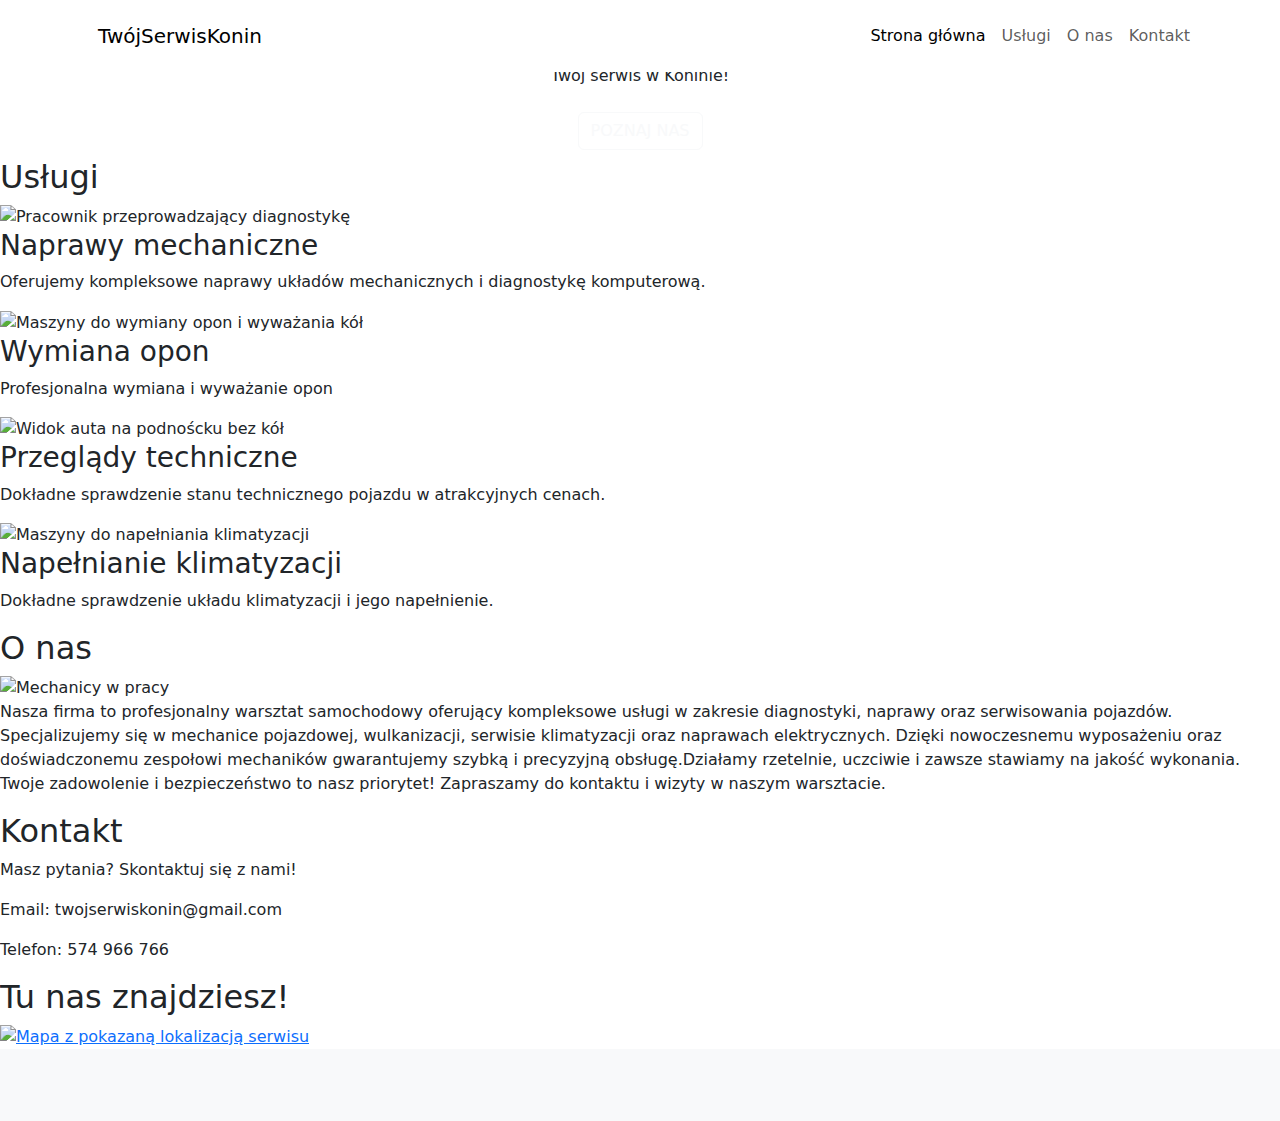
==== index.html @ dfb19da8 "Update index.html" ====
<!DOCTYPE html>
<html lang="PL">
	<head>
		<meta charset="utf-8" />
		<meta name="viewport" content="width=device-width, initial-scale=1" />
		<title>Profesjonalny Warsztat samochodowy - TwójSerwisKonin</title>
		<meta
			name="description"
			content="Profesjonalny warsztat samochodowy oferujący kompleksowe usługi napraw i konserwacji pojazdów. Specjalizujemy się w diagnostyce, mechanice, wymianie części, serwisie klimatyzacji oraz naprawach elektryki i elektroniki. Gwarantujemy szybką obsługę, wysoką jakość usług i konkurencyjne ceny. Twoje auto w najlepszych rękach!"
		/>
		<meta name="robots" content="index, follow" />
		<meta
			name="keywords"
			content="Warsztat Samochodowy Konin,warsztat samochodowy konin,serwis konin,klimatyzacja konin,klimatyzacja,wulkanizacja konin, wulkanizacja,naprawa samochodu,serwis samochodowy, naprawa samochodu konin, naprawa samochodu, naprawa, mechanik konin, mechanik"
		/>
		<meta
			property="og:title"
			content="TwójSerwisKonin - Profesjonalny Warsztat samochodowy "
		/>
		<meta
			property="og:description"
			content="Kompleksowe usługi napraw i konserwacji pojazdów KONIN"
		/>
		<meta property="og:image" content="img/img-20241125-wa0006.jpg" />
		<meta property="og:url" content="http://twojserwiskonin.pl" />
		<meta name="google-site-verification" content="H98nKUCRJ8sD6Xslulx4dxXzDiZP_Bk0lmX7xMtq0KM" />
		<link
			href="https://cdn.jsdelivr.net/npm/bootstrap@5.3.3/dist/css/bootstrap.min.css"
			rel="stylesheet"
			integrity="sha384-QWTKZyjpPEjISv5WaRU9OFeRpok6YctnYmDr5pNlyT2bRjXh0JMhjY6hW+ALEwIH"
			crossorigin="anonymous"
		/>
		<link rel="preconnect" href="https://fonts.googleapis.com" />
		<link rel="preconnect" href="https://fonts.gstatic.com" crossorigin />
		<link
			href="https://fonts.googleapis.com/css2?family=Montserrat:ital,wght@0,100..900;1,100..900&display=swap"
			rel="stylesheet"
		/>
		<link rel="icon" type="image/x-icon" href="./img/favicon-32x32.png" />
		<link rel="stylesheet" href="style.css" />
	</head>
	<body data-bs-spy="scroll" data-bs-target="#navId">
		<nav
			class="navbar navbar-expand-lg bg-white position-fixed top-0 w-100 py-3"
			id="navId"
		>
			<div class="container">
				<a class="navbar-brand alert-img" href="#"></a>
				<a class="navbar-brand" href="#"
					>TwójSerwis<span class="orange-text">Konin</span></a
				>
				<button
					class="navbar-toggler ms-auto"
					type="button"
					data-bs-toggle="collapse"
					data-bs-target="#navbarTogglerDemo01"
					aria-controls="navbarTogglerDemo01"
					aria-expanded="false"
					aria-label="Toggle navigation"
				>
					<span class="navbar-toggler-icon"></span>
				</button>
				<div
					class="collapse navbar-collapse justify-content-end"
					id="navbarTogglerDemo01"
				>
					<ul class="navbar-nav ms-auto">
						<li class="nav-item">
							<a class="nav-link active" aria-current="page" href="#home"
								>Strona główna</a
							>
						</li>
						<li class="nav-item">
							<a class="nav-link" href="#services">Usługi</a>
						</li>
						<li class="nav-item">
							<a class="nav-link" href="#aboutus">O nas</a>
						</li>
						<li class="nav-item">
							<a class="nav-link" href="#contact">Kontakt</a>
						</li>
					</ul>
				</div>
			</div>
		</nav>

		<header class="hero-img" id="home">
			<div class="hero-text text-center p-2">
				<h1 data-aos="fade-up" data-aos-delay="200">
					Mechanika<span class="orange-text">Pojazdowa</span>
				</h1>
				<p data-aos="fade-up" data-aos-delay="400">Twój serwis w Koninie!</p>
				<a
					data-aos="fade-up"
					data-aos-delay="600"
					href="#aboutus"
					class="btn btn-outline-light mt-2 text-uppercase"
					>poznaj nas</a
				>
			</div>
			<div class="hero-shadow"></div>

			<a href="#services"
				><i class="fa-solid fa-chevron-down bounce-top"></i
			></a>
		</header>

		<main>
			<section id="services">
				<h2 class="section-title">Usługi</h2>
				<div class="underline"></div>
				<div class="service-container">
					<div class="service">
						<img
							src="img/img-20241125-wa0004.jpg"
							alt="Pracownik przeprowadzający diagnostykę"
						/>
						<h3>Naprawy mechaniczne</h3>
						<p>
							Oferujemy kompleksowe naprawy układów mechanicznych i diagnostykę
							komputerową.
						</p>
					</div>
					<div class="service">
						<img
							src="img/img-20241125-wa0002.jpg"
							alt="Maszyny do wymiany opon i wyważania kół"
						/>
						<h3>Wymiana opon</h3>
						<p>Profesjonalna wymiana i wyważanie opon</p>
					</div>
					<div class="service">
						<img
							src="img/img-20241116-wa0001.jpg"
							alt="Widok auta na podnoścku bez kół"
						/>
						<h3>Przeglądy techniczne</h3>
						<p>
							Dokładne sprawdzenie stanu technicznego pojazdu w atrakcyjnych
							cenach.
						</p>
					</div>
					<div class="service">
						<img
							src="img/img-20241125-wa0000.jpg"
							alt="Maszyny do napełniania klimatyzacji"
						/>
						<h3>Napełnianie klimatyzacji</h3>
						<p>Dokładne sprawdzenie układu klimatyzacji i jego napełnienie.</p>
					</div>
				</div>
			</section>

			<section id="aboutus">
				<h2 class="section-title">O nas</h2>
				<div class="underline"></div>
				<div class="about-container">
					<img src="img/img-20241125-wa0006.jpg" alt="Mechanicy w pracy" />
					<p>
						Nasza firma to profesjonalny warsztat samochodowy oferujący
						kompleksowe usługi w zakresie diagnostyki, naprawy oraz serwisowania
						pojazdów. Specjalizujemy się w mechanice pojazdowej, wulkanizacji,
						serwisie klimatyzacji oraz naprawach elektrycznych. Dzięki
						nowoczesnemu wyposażeniu oraz doświadczonemu zespołowi mechaników
						gwarantujemy szybką i precyzyjną obsługę.Działamy rzetelnie,
						uczciwie i zawsze stawiamy na jakość wykonania. Twoje zadowolenie i
						bezpieczeństwo to nasz priorytet! Zapraszamy do kontaktu i wizyty w
						naszym warsztacie.
					</p>
				</div>
			</section>
			<section id="contact">
				<h2>Kontakt</h2>
				<div class="underline"></div>
				<p>Masz pytania? Skontaktuj się z nami!</p>
				<p>Email: twojserwiskonin@gmail.com</p>
				<p>Telefon: 574 966 766</p>
			</section>
			<section id="contact">
				<h2>Tu nas znajdziesz!</h2>
				<div class="underline"></div>
				<a href="https://maps.app.goo.gl/pKotYzYM3CfZ158p7"
					><img src="img/map.png" alt="Mapa z pokazaną lokalizacją serwisu"
				/></a>
			</section>

			<footer class="bg-light text-light py-4 text-center">
				<p class="mb-0">&copy; 2024 | TwójSerwisKonin</p>
			</footer>
		</main>

		<script
			src="https://kit.fontawesome.com/2de3e99ba9.js"
			crossorigin="anonymous"
		></script>
		<script
			src="https://cdn.jsdelivr.net/npm/bootstrap@5.3.3/dist/js/bootstrap.bundle.min.js"
			integrity="sha384-YvpcrYf0tY3lHB60NNkmXc5s9fDVZLESaAA55NDzOxhy9GkcIdslK1eN7N6jIeHz"
			crossorigin="anonymous"
		></script>
	</body>
</html>
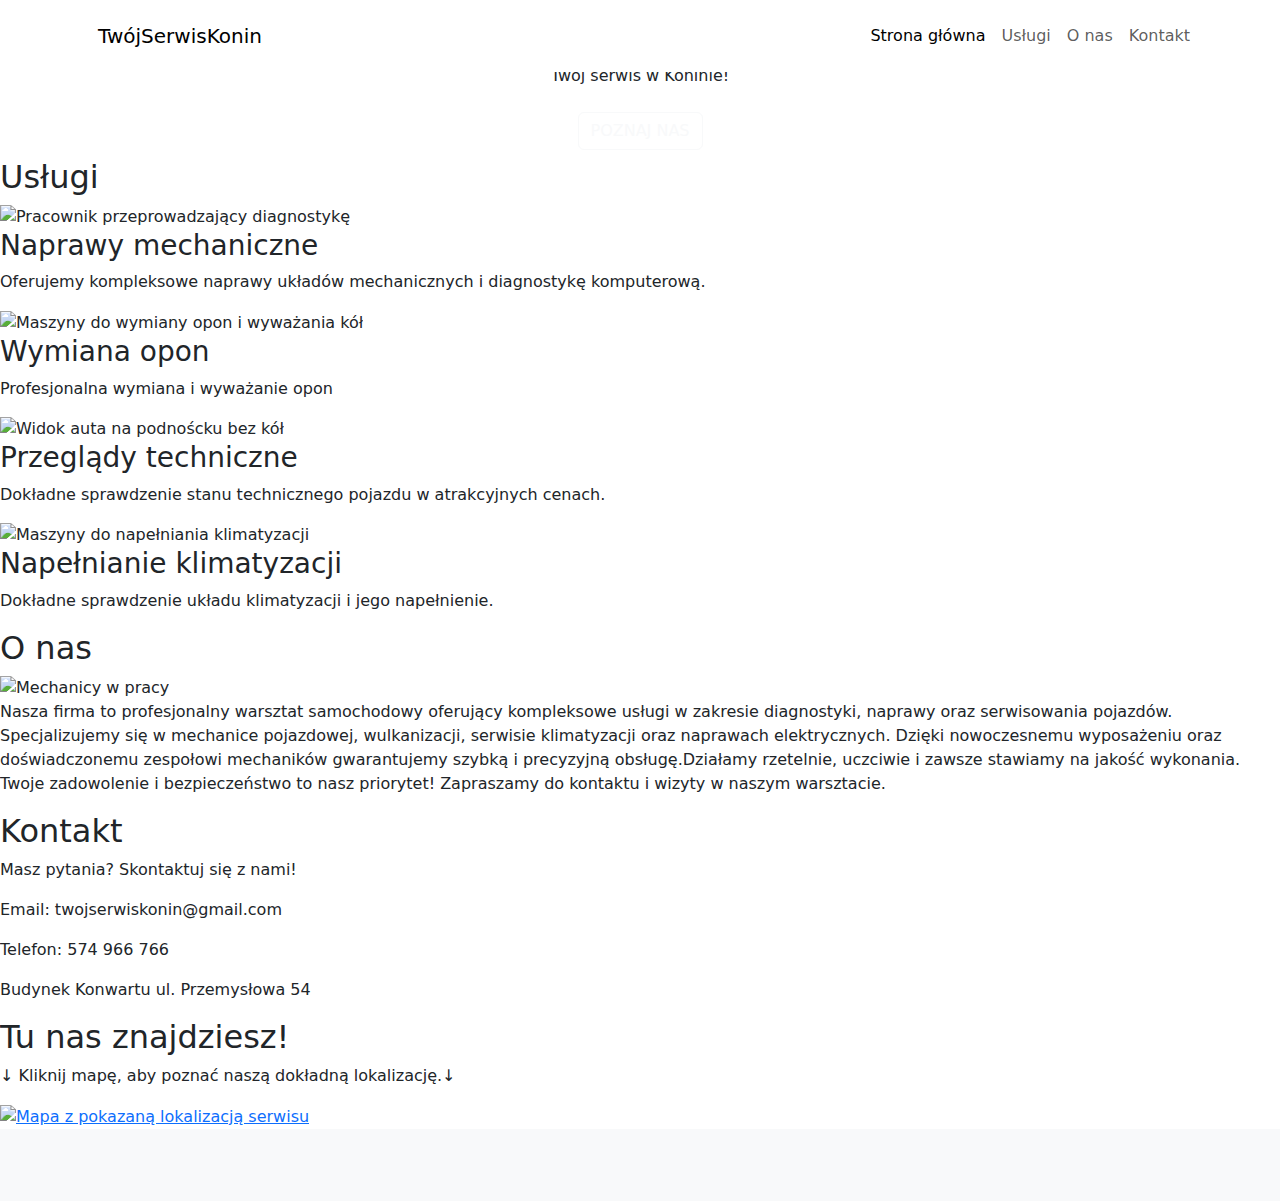
==== commit cf2f3a92: "Update index.html" ====
--- a/index.html
+++ b/index.html
@@ -3,15 +3,15 @@
 	<head>
 		<meta charset="utf-8" />
 		<meta name="viewport" content="width=device-width, initial-scale=1" />
-		<title>Profesjonalny Warsztat samochodowy - TwójSerwisKonin</title>
+		<title>TwójSerwisKonin: Profesjonalny Warsztat samochodowy</title>
 		<meta
 			name="description"
 			content="Profesjonalny warsztat samochodowy oferujący kompleksowe usługi napraw i konserwacji pojazdów. Specjalizujemy się w diagnostyce, mechanice, wymianie części, serwisie klimatyzacji oraz naprawach elektryki i elektroniki. Gwarantujemy szybką obsługę, wysoką jakość usług i konkurencyjne ceny. Twoje auto w najlepszych rękach!"
 		/>
 		<meta name="robots" content="index, follow" />
-		<meta
-			name="keywords"
-			content="Warsztat Samochodowy Konin,warsztat samochodowy konin,serwis konin,klimatyzacja konin,klimatyzacja,wulkanizacja konin, wulkanizacja,naprawa samochodu,serwis samochodowy, naprawa samochodu konin, naprawa samochodu, naprawa, mechanik konin, mechanik"
+		<meta 
+   		 name="keywords" 
+ 		   content="Warsztat samochodowy Konin, mechanik Konin, serwis samochodowy Konin, naprawa samochodów Konin, klimatyzacja samochodowa Konin, wulkanizacja Konin, diagnostyka komputerowa Konin, naprawa silników Konin, wymiana oleju Konin, serwis klimatyzacji Konin, mechanika samochodowa Konin, warsztat mechaniczny Konin, naprawa układu hamulcowego Konin, serwis opon Konin, profesjonalny warsztat Konin, regeneracja części samochodowych Konin, tani warsztat Konin, szybka naprawa samochodów Konin" 
 		/>
 		<meta
 			property="og:title"
@@ -21,8 +21,11 @@
 			property="og:description"
 			content="Kompleksowe usługi napraw i konserwacji pojazdów KONIN"
 		/>
-		<meta property="og:image" content="img/img-20241125-wa0006.jpg" />
+		<meta property="og:image" content="http://twojserwiskonin.pl/img/img-20241125-wa0006.jpg" />
 		<meta property="og:url" content="http://twojserwiskonin.pl" />
+		<meta property="og:type" content="website" />
+		 <meta property="og:locale" content="pl_PL" />
+		<link rel="canonical" href="http://twojserwiskonin.pl" />
 		<meta name="google-site-verification" content="H98nKUCRJ8sD6Xslulx4dxXzDiZP_Bk0lmX7xMtq0KM" />
 		<link
 			href="https://cdn.jsdelivr.net/npm/bootstrap@5.3.3/dist/css/bootstrap.min.css"
@@ -175,10 +178,12 @@
 				<p>Masz pytania? Skontaktuj się z nami!</p>
 				<p>Email: twojserwiskonin@gmail.com</p>
 				<p>Telefon: 574 966 766</p>
+				<p>Budynek Konwartu ul. Przemysłowa 54</p>
 			</section>
 			<section id="contact">
 				<h2>Tu nas znajdziesz!</h2>
 				<div class="underline"></div>
+				<p>↓ Kliknij mapę, aby poznać naszą dokładną lokalizację.↓</p>
 				<a href="https://maps.app.goo.gl/pKotYzYM3CfZ158p7"
 					><img src="img/map.png" alt="Mapa z pokazaną lokalizacją serwisu"
 				/></a>
